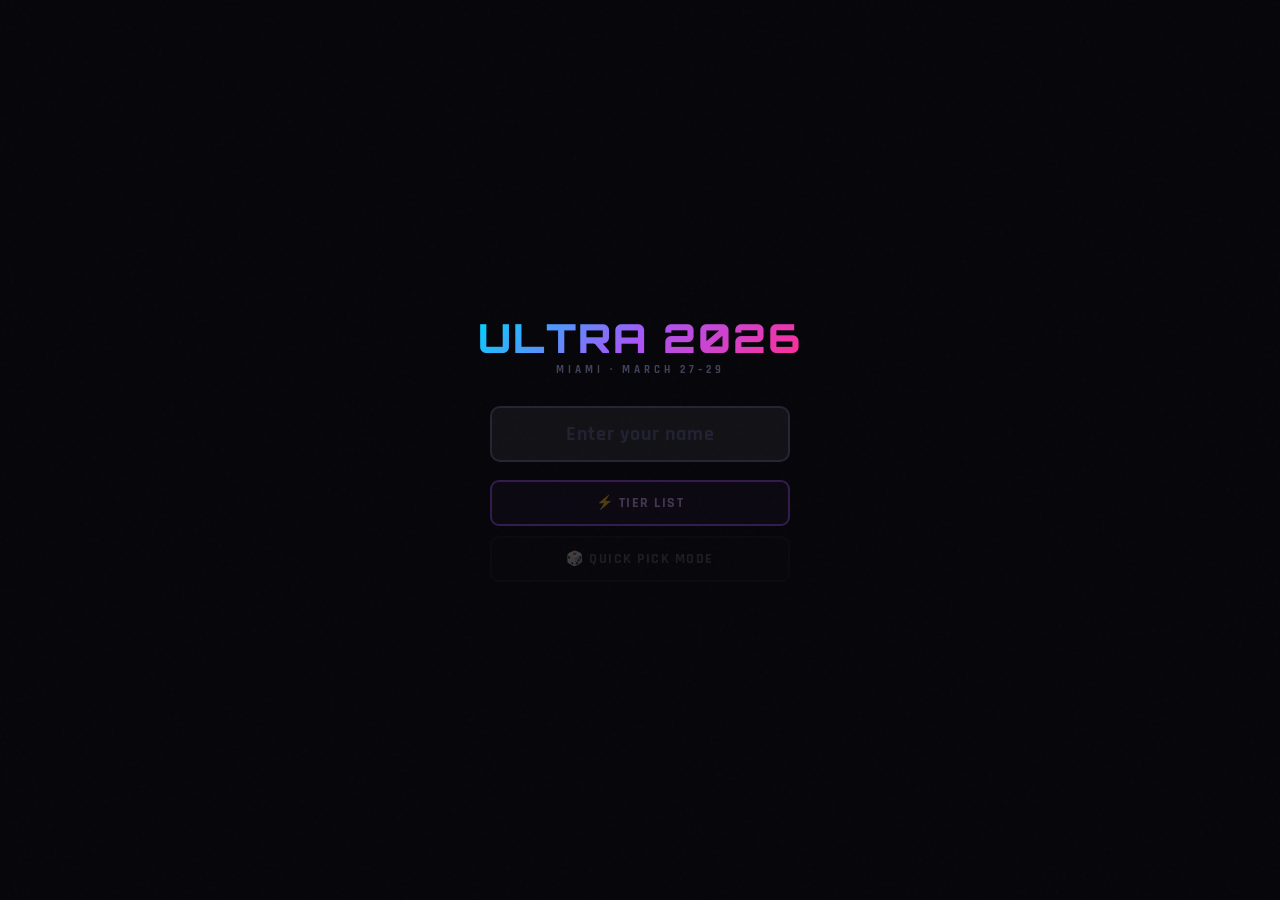
==== ultra-miami-2026.html @ 4a8f081b "Add files via upload" ====
<!DOCTYPE html>
<html lang="en">
<head>
<meta charset="UTF-8">
<meta name="viewport" content="width=device-width, initial-scale=1.0, user-scalable=no">
<title>Ultra Miami 2026</title>
<link href="https://fonts.googleapis.com/css2?family=Orbitron:wght@700;900&family=Rajdhani:wght@500;600;700&display=swap" rel="stylesheet">
<style>
/* Ultra Miami 2026 — Styles */

@import url('https://fonts.googleapis.com/css2?family=Orbitron:wght@700;900&family=Rajdhani:wght@500;600;700&display=swap');

*, *::before, *::after { box-sizing: border-box; -webkit-tap-highlight-color: transparent; }

:root {
  --bg: #06060a;
  --surface: #0d0d14;
  --border: #1a1a2a;
  --accent: #a855f7;
  --adim: rgba(168,85,247,.14);
  --green: #22c55e;
  --orange: #f97316;
  --muted: #42425a;
  --dim: #666;
  --text: #e8e8f0;
}

body {
  margin: 0;
  background: var(--bg);
  color: var(--text);
  font-family: 'Rajdhani', sans-serif;
  min-height: 100vh;
  overflow-x: hidden;
}

/* Subtle noise grain overlay */
body::before {
  content: "";
  position: fixed;
  inset: 0;
  background-image: url("data:image/svg+xml,%3Csvg viewBox='0 0 256 256' xmlns='http://www.w3.org/2000/svg'%3E%3Cfilter id='noise'%3E%3CfeTurbulence type='fractalNoise' baseFrequency='0.9' numOctaves='4' stitchTiles='stitch'/%3E%3C/filter%3E%3Crect width='100%25' height='100%25' filter='url(%23noise)' opacity='0.04'/%3E%3C/svg%3E");
  pointer-events: none;
  z-index: 0;
  opacity: .5;
}

::-webkit-scrollbar { width: 3px; }
::-webkit-scrollbar-thumb { background: #2a2a40; border-radius: 4px; }

/* ── ANIMATIONS ─────────────────────────────────── */
@keyframes fadeUp    { from { opacity:0; transform:translateY(16px); } to { opacity:1; transform:none; } }
@keyframes glowPulse { 0%,100% { opacity:.25; } 50% { opacity:.9; } }
@keyframes ripple    { 0% { transform:scale(1); } 45% { transform:scale(1.07); } 100% { transform:scale(1); } }
@keyframes selPulse  { 0%,100% { box-shadow:0 0 0 0 rgba(168,85,247,.5); } 50% { box-shadow:0 0 0 8px rgba(168,85,247,0); } }

/* ── SCREENS ─────────────────────────────────────── */
.screen { display: none; }
.screen.active { display: block; animation: fadeUp .22s ease; }

/* ── LOGO ────────────────────────────────────────── */
.logo {
  font-family: 'Orbitron', sans-serif;
  font-weight: 900;
  font-size: clamp(22px, 6vw, 40px);
  background: linear-gradient(135deg, #00d4ff 0%, #a855f7 50%, #ff2d95 100%);
  -webkit-background-clip: text;
  -webkit-text-fill-color: transparent;
  background-clip: text;
  letter-spacing: 2px;
  margin: 0;
  line-height: 1;
}

.logo-sub {
  font-size: 11px;
  font-weight: 700;
  letter-spacing: 4px;
  color: var(--muted);
  margin-top: 5px;
}

/* ── BUTTONS ─────────────────────────────────────── */
.btn-primary {
  font-family: 'Rajdhani', sans-serif;
  font-weight: 700;
  font-size: 14px;
  letter-spacing: 1.5px;
  border-radius: 9px;
  border: 2px solid var(--accent);
  background: var(--adim);
  color: #d8b4fe;
  cursor: pointer;
  padding: 12px 20px;
  transition: all .15s;
  user-select: none;
  width: 100%;
}
.btn-primary:hover { background: rgba(168,85,247,.25); }
.btn-primary:disabled { opacity: .28; cursor: default; }

.btn-secondary {
  font-family: 'Rajdhani', sans-serif;
  font-weight: 700;
  font-size: 14px;
  letter-spacing: 1.5px;
  border-radius: 9px;
  border: 2px solid var(--border);
  background: rgba(255,255,255,.03);
  color: var(--dim);
  cursor: pointer;
  padding: 12px 20px;
  transition: all .15s;
  user-select: none;
  width: 100%;
}
.btn-secondary:hover { border-color: #333; color: #aaa; }
.btn-secondary:disabled { opacity: .25; cursor: default; }

.btn-green {
  font-family: 'Rajdhani', sans-serif;
  font-weight: 700;
  font-size: 13px;
  letter-spacing: 1px;
  border-radius: 8px;
  border: 2px solid var(--green);
  background: rgba(34,197,94,.1);
  color: #86efac;
  cursor: pointer;
  padding: 8px 16px;
  transition: all .15s;
}
.btn-green.saved { border-color: #444; color: #444; }

.btn-back {
  font-family: 'Rajdhani', sans-serif;
  font-weight: 700;
  font-size: 13px;
  letter-spacing: 1px;
  border-radius: 8px;
  border: 2px solid var(--border);
  background: rgba(255,255,255,.02);
  color: var(--dim);
  cursor: pointer;
  padding: 8px 14px;
  transition: all .15s;
}
.btn-back:hover { color: #aaa; border-color: #333; }

.btn-danger {
  font-family: 'Rajdhani', sans-serif;
  font-weight: 700;
  font-size: 14px;
  letter-spacing: 1px;
  border-radius: 8px;
  border: 2px solid #771111;
  background: rgba(255,40,40,.06);
  color: #f87171;
  cursor: pointer;
  padding: 10px 36px;
  transition: all .15s;
}

/* ── TABS ────────────────────────────────────────── */
.tab {
  font-family: 'Rajdhani', sans-serif;
  font-weight: 700;
  font-size: 12px;
  letter-spacing: 1px;
  border-radius: 7px;
  border: 2px solid var(--border);
  background: rgba(255,255,255,.02);
  color: var(--dim);
  cursor: pointer;
  padding: 6px 13px;
  transition: all .15s;
}
.tab:hover { color: #aaa; border-color: #333; }
.tab.active { border-color: var(--accent); background: var(--adim); color: #d8b4fe; }
.tab.tab-danger { border-color: #441111; color: #f87171; background: rgba(255,40,40,.05); font-size: 11px; }

/* ── CHIP (saved user) ───────────────────────────── */
.chip {
  font-family: 'Rajdhani', sans-serif;
  font-weight: 700;
  font-size: 12px;
  letter-spacing: 1px;
  padding: 5px 14px;
  border-radius: 20px;
  background: var(--adim);
  border: 1px solid rgba(168,85,247,.25);
  color: #d8b4fe;
  cursor: pointer;
  transition: all .15s;
}
.chip:hover, .chip.active { background: rgba(168,85,247,.28); }

/* ─────────────────────────────────────────────────
   HOME SCREEN
───────────────────────────────────────────────── */
#screen-home {
  min-height: 100vh;
  display: flex;
  flex-direction: column;
  align-items: center;
  justify-content: center;
  gap: 18px;
  padding: 28px 20px;
  position: relative;
  z-index: 1;
}

.home-logo { text-align: center; }

.name-input {
  background: rgba(255,255,255,.05);
  border: 2px solid #252535;
  border-radius: 10px;
  color: #fff;
  font-family: 'Rajdhani', sans-serif;
  font-size: 20px;
  font-weight: 700;
  padding: 13px 22px;
  text-align: center;
  outline: none;
  letter-spacing: 1px;
  width: 100%;
  max-width: 300px;
  transition: border-color .2s;
}
.name-input:focus { border-color: var(--accent); }
.name-input::placeholder { color: #222232; }

.home-actions {
  display: flex;
  flex-direction: column;
  gap: 10px;
  width: 100%;
  max-width: 300px;
}

#savedSection {
  display: flex;
  flex-direction: column;
  align-items: center;
  gap: 10px;
  width: 100%;
  max-width: 340px;
}
.saved-label {
  font-size: 10px;
  font-weight: 700;
  letter-spacing: 3px;
  color: var(--muted);
}
#savedChips {
  display: flex;
  gap: 6px;
  flex-wrap: wrap;
  justify-content: center;
}

.home-secondary {
  display: flex;
  gap: 8px;
  flex-wrap: wrap;
  justify-content: center;
  width: 100%;
  max-width: 300px;
}
.home-secondary .btn-secondary { font-size: 13px; padding: 10px 14px; }

/* ─────────────────────────────────────────────────
   SCREEN HEADER (shared)
───────────────────────────────────────────────── */
.screen-hdr {
  position: sticky;
  top: 0;
  background: var(--bg);
  border-bottom: 1px solid var(--border);
  padding: 13px 14px 10px;
  z-index: 20;
}
.hdr-row {
  display: flex;
  align-items: center;
  gap: 10px;
}
.hdr-center {
  flex: 1;
  text-align: center;
}
.hdr-title {
  font-family: 'Orbitron', sans-serif;
  font-weight: 900;
  font-size: 14px;
  letter-spacing: 2px;
  background: linear-gradient(135deg, #00d4ff, #a855f7, #ff2d95);
  -webkit-background-clip: text;
  -webkit-text-fill-color: transparent;
  background-clip: text;
}
.hdr-sub {
  font-size: 11px;
  color: var(--accent);
  margin-left: 8px;
  letter-spacing: .5px;
}
.tab-row {
  display: flex;
  gap: 6px;
  flex-wrap: wrap;
  margin-top: 10px;
}

/* ─────────────────────────────────────────────────
   QUICK PICK SCREEN
───────────────────────────────────────────────── */
.qp-progress {
  height: 3px;
  background: #141420;
  border-radius: 2px;
  margin-top: 10px;
  overflow: hidden;
}
.qp-progress-fill {
  height: 100%;
  border-radius: 2px;
  background: linear-gradient(90deg, #a855f7, #ff2d95);
  transition: width .35s ease;
}

.qp-arena {
  display: flex;
  align-items: stretch;
  justify-content: center;
  min-height: calc(100vh - 175px);
  padding: 16px 8px;
}

.qp-side {
  flex: 1;
  display: flex;
  flex-direction: column;
  align-items: center;
  justify-content: center;
  gap: 12px;
  padding: 10px 6px;
  border-radius: 14px;
  cursor: pointer;
  border: 2px solid transparent;
  max-width: 190px;
  transition: background .12s;
}
.qp-side:active, .qp-side.flash-win { background: rgba(255,255,255,.05); animation: ripple .3s ease; }

.qp-card {
  width: 100%;
  max-width: 155px;
  border-radius: 12px;
  overflow: hidden;
  border: 2px solid var(--border);
  background: var(--surface);
  box-shadow: 0 6px 24px rgba(0,0,0,.5);
  transition: transform .15s, border-color .15s;
}
.qp-side:hover .qp-card { transform: translateY(-4px); border-color: #2a2a42; }

.qp-avatar {
  width: 100%;
  aspect-ratio: 1;
  display: flex;
  align-items: center;
  justify-content: center;
  font-family: 'Orbitron', sans-serif;
  font-weight: 900;
  font-size: clamp(24px, 8vw, 40px);
  color: rgba(255,255,255,.9);
}

.qp-card-body { padding: 10px 11px 13px; }
.qp-artist-name { font-weight: 700; font-size: 15px; line-height: 1.2; margin-bottom: 5px; }
.qp-stage { font-size: 11px; color: var(--muted); }
.qp-time { font-size: 14px; color: var(--accent); font-weight: 700; margin-top: 3px; }

.qp-vs {
  width: 44px;
  min-width: 44px;
  display: flex;
  align-items: center;
  justify-content: center;
  font-family: 'Orbitron', sans-serif;
  font-weight: 900;
  font-size: 18px;
  color: var(--muted);
  align-self: center;
  text-shadow: 0 0 20px var(--accent);
}

.qp-tap-hint {
  font-size: 10px;
  font-weight: 700;
  letter-spacing: 1.5px;
  color: var(--muted);
}

.qp-footer {
  display: flex;
  justify-content: center;
  gap: 10px;
  padding: 0 14px 24px;
}

.qp-done {
  display: flex;
  flex-direction: column;
  align-items: center;
  justify-content: center;
  gap: 16px;
  min-height: calc(100vh - 200px);
  padding: 24px;
  text-align: center;
  flex: 1;
}
.qp-done-emoji { font-size: 56px; }
.qp-done-label {
  font-family: 'Orbitron', sans-serif;
  font-weight: 900;
  font-size: 18px;
  letter-spacing: 2px;
  color: #d8b4fe;
}

/* ─────────────────────────────────────────────────
   TIER LIST SCREEN
───────────────────────────────────────────────── */
.tier-wrap { max-width: 960px; margin: 12px auto; padding: 0 10px; }

.tier-row {
  display: flex;
  margin-bottom: 4px;
  border-radius: 8px;
  overflow: hidden;
  border: 1px solid var(--border);
  min-height: 74px;
  transition: all .15s;
}
.tier-row.drop-target {
  border-color: var(--accent);
  background: rgba(168,85,247,.07);
  cursor: pointer;
}

.tier-lbl {
  width: 50px;
  min-width: 50px;
  display: flex;
  align-items: center;
  justify-content: center;
  font-family: 'Orbitron', sans-serif;
  font-weight: 900;
  font-size: 22px;
  color: #000;
  position: relative;
  flex-shrink: 0;
}
.tier-lbl-glow {
  position: absolute;
  inset: 0;
  background: rgba(255,255,255,.18);
  animation: glowPulse 1.3s ease-in-out infinite;
}

.tier-content {
  flex: 1;
  display: flex;
  flex-wrap: wrap;
  align-items: flex-start;
  align-content: flex-start;
  gap: 5px;
  padding: 7px;
  min-height: 64px;
}

.tier-placeholder {
  width: 100%;
  display: flex;
  align-items: center;
  justify-content: center;
  font-size: 10px;
  font-weight: 700;
  letter-spacing: 2px;
  animation: glowPulse 1.5s ease-in-out infinite;
}

.unranked-box {
  max-width: 960px;
  margin: 12px auto 80px;
  border: 1px solid var(--border);
  border-radius: 10px;
  background: rgba(255,255,255,.01);
  transition: all .15s;
}
.unranked-box.drop-target {
  border-color: rgba(168,85,247,.45);
  background: rgba(168,85,247,.06);
  cursor: pointer;
}
.unranked-hdr {
  padding: 8px 14px;
  border-bottom: 1px solid var(--border);
  font-weight: 700;
  font-size: 11px;
  color: var(--muted);
  letter-spacing: 2px;
  display: flex;
  justify-content: space-between;
}
.unranked-content {
  display: flex;
  flex-wrap: wrap;
  gap: 5px;
  padding: 10px;
  min-height: 80px;
}

/* Artist chip */
.artist-chip {
  display: flex;
  flex-direction: column;
  align-items: center;
  width: 74px;
  cursor: pointer;
  user-select: none;
  -webkit-user-select: none;
  border-radius: 9px;
  padding: 5px 3px;
  transition: opacity .15s, transform .12s, background .1s;
}
.artist-chip:hover { background: rgba(255,255,255,.05); }
.artist-chip.dimmed { opacity: .18; }
.artist-chip.selected { transform: scale(1.08); }

.chip-icon {
  width: 54px;
  height: 54px;
  border-radius: 9px;
  display: flex;
  align-items: center;
  justify-content: center;
  font-family: 'Orbitron', sans-serif;
  font-weight: 700;
  font-size: 13px;
  color: rgba(255,255,255,.9);
  border: 1.5px solid rgba(255,255,255,.07);
  box-shadow: 0 2px 10px rgba(0,0,0,.4);
  letter-spacing: .5px;
  transition: all .15s;
}
.artist-chip.selected .chip-icon {
  border: 2px solid var(--accent);
  box-shadow: 0 0 0 2px var(--accent), 0 0 16px rgba(168,85,247,.5);
  animation: selPulse 1.5s ease-in-out infinite;
}

.chip-name {
  font-size: 8.5px;
  font-weight: 700;
  color: var(--dim);
  text-align: center;
  margin-top: 4px;
  line-height: 1.15;
  max-width: 72px;
  overflow: hidden;
  text-overflow: ellipsis;
  display: -webkit-box;
  -webkit-line-clamp: 2;
  -webkit-box-orient: vertical;
}
.artist-chip.selected .chip-name { color: #d8b4fe; }

.chip-time {
  font-size: 8px;
  color: var(--accent);
  font-weight: 700;
  margin-top: 2px;
}
.chip-stage {
  font-size: 7px;
  color: #252538;
  font-weight: 600;
  margin-top: 1px;
  text-align: center;
  max-width: 72px;
  overflow: hidden;
  white-space: nowrap;
  text-overflow: ellipsis;
}
.artist-chip:hover .chip-stage { color: #3a3a55; }

/* Cancel bar */
.cancel-bar {
  position: fixed;
  bottom: 0;
  left: 0;
  right: 0;
  padding: 14px 20px;
  background: linear-gradient(to top, var(--bg) 55%, transparent);
  display: flex;
  justify-content: center;
  z-index: 50;
}

/* ─────────────────────────────────────────────────
   SCHEDULE SCREEN
───────────────────────────────────────────────── */
.sched-wrap { max-width: 680px; margin: 0 auto; padding: 18px 14px 60px; }

.sched-meta {
  font-size: 11px;
  color: var(--muted);
  letter-spacing: 1.5px;
  margin-bottom: 14px;
  text-align: center;
  font-weight: 700;
}

.sched-stats {
  display: flex;
  gap: 8px;
  flex-wrap: wrap;
  margin-bottom: 20px;
}
.sched-stat {
  flex: 1;
  min-width: 100px;
  padding: 10px 16px;
  border-radius: 8px;
  font-weight: 700;
  font-size: 12px;
  letter-spacing: 1px;
  text-align: center;
  border: 1px solid;
}
.sched-stat.green { background: rgba(34,197,94,.07); border-color: rgba(34,197,94,.3); color: #86efac; }
.sched-stat.orange { background: rgba(249,115,22,.07); border-color: rgba(249,115,22,.3); color: #fb923c; }

.sched-section-lbl {
  font-size: 10px;
  font-weight: 700;
  letter-spacing: 3px;
  color: var(--muted);
  margin: 0 0 10px 2px;
}
.sched-section-lbl.conflict-lbl { color: var(--orange); margin-top: 22px; }

.sched-slot {
  display: flex;
  gap: 14px;
  padding: 13px 15px;
  border-radius: 10px;
  margin-bottom: 6px;
  border: 1px solid var(--border);
  background: rgba(255,255,255,.025);
  animation: fadeUp .3s ease both;
  position: relative;
  overflow: hidden;
}
.sched-slot::before {
  content: "";
  position: absolute;
  left: 0; top: 0; bottom: 0;
  width: 3px;
  background: var(--border);
}
.sched-slot.conflict { border-color: rgba(249,115,22,.2); }
.sched-slot.conflict::before { background: var(--orange); }

.sched-time {
  font-family: 'Orbitron', sans-serif;
  font-size: 11px;
  font-weight: 700;
  color: var(--muted);
  min-width: 60px;
  padding-top: 2px;
  flex-shrink: 0;
}
.sched-time.dim { color: rgba(249,115,22,.4); }

.sched-info { flex: 1; min-width: 0; }
.sched-artist {
  font-weight: 700;
  font-size: 17px;
  display: flex;
  align-items: center;
  gap: 8px;
  flex-wrap: wrap;
  line-height: 1.2;
}
.sched-artist.faded { opacity: .55; }
.sched-stage { font-size: 11px; color: var(--muted); margin-top: 3px; }
.sched-until { font-size: 10px; color: #2a2a3a; margin-top: 2px; }

.tier-pip {
  display: inline-flex;
  align-items: center;
  justify-content: center;
  width: 23px;
  height: 23px;
  border-radius: 5px;
  font-family: 'Orbitron', sans-serif;
  font-size: 11px;
  font-weight: 900;
  color: #000;
  flex-shrink: 0;
}

.conflict-tag {
  font-size: 10px;
  font-weight: 700;
  color: var(--orange);
  background: rgba(249,115,22,.1);
  padding: 2px 9px;
  border-radius: 4px;
  display: inline-block;
  margin-top: 5px;
  letter-spacing: .3px;
}

.tier-filter-btn {
  font-family: 'Rajdhani', sans-serif;
  font-weight: 700;
  font-size: 13px;
  letter-spacing: 1px;
  border-radius: 7px;
  border: 2px solid color-mix(in srgb, var(--tc) 40%, transparent);
  background: transparent;
  color: var(--tc);
  cursor: pointer;
  padding: 6px 13px;
  transition: all .15s;
}
.tier-filter-btn.on {
  background: var(--tc);
  border-color: var(--tc);
  color: #000;
}

/* ─────────────────────────────────────────────────
   COMPARE SCREEN
───────────────────────────────────────────────── */
.cmp-wrap { max-width: 960px; margin: 0 auto; padding: 12px; }

.cmp-header-row { display: flex; gap: 8px; margin-bottom: 8px; }
.cmp-col { flex: 1; min-width: 0; }
.cmp-user-lbl {
  font-weight: 700;
  font-size: 12px;
  letter-spacing: 1.5px;
  text-align: center;
  padding: 6px;
  border-bottom: 1px solid var(--border);
  color: var(--dim);
  margin-bottom: 6px;
}

.cmp-row { display: flex; gap: 8px; margin-bottom: 3px; }
.cmp-tier-row {
  display: flex;
  border-radius: 6px;
  overflow: hidden;
  border: 1px solid var(--border);
  min-height: 40px;
}
.cmp-tier-lbl {
  width: 30px;
  min-width: 30px;
  display: flex;
  align-items: center;
  justify-content: center;
  font-family: 'Orbitron', sans-serif;
  font-weight: 900;
  font-size: 14px;
  color: #000;
}
.cmp-tier-content { flex: 1; display: flex; flex-wrap: wrap; gap: 3px; padding: 4px; }

.cmp-chip { width: 38px; display: flex; flex-direction: column; align-items: center; }
.cmp-icon {
  width: 30px;
  height: 30px;
  border-radius: 5px;
  display: flex;
  align-items: center;
  justify-content: center;
  font-family: 'Orbitron', sans-serif;
  font-weight: 700;
  font-size: 9px;
  color: rgba(255,255,255,.88);
  border: 1px solid rgba(255,255,255,.07);
}
.cmp-icon.match { outline: 2px solid var(--green); outline-offset: -1px; }
.cmp-name {
  font-size: 6px;
  font-weight: 700;
  color: #444;
  text-align: center;
  margin-top: 1px;
  max-width: 38px;
  overflow: hidden;
  text-overflow: ellipsis;
  white-space: nowrap;
}

/* ── SHARED ─────────────────────────────────────── */
.empty-msg {
  text-align: center;
  color: var(--muted);
  font-size: 14px;
  font-weight: 600;
  letter-spacing: .5px;
  padding: 50px 20px;
  line-height: 1.6;
}

</style>
</head>
<body>

<div id="screen-home" class="screen active">
  <div style="text-align:center;">
    <h1 class="logo">ULTRA 2026</h1>
    <p class="logo-sub">MIAMI &middot; MARCH 27&ndash;29</p>
  </div>
  <input class="name-input" id="nameInput" placeholder="Enter your name" maxlength="20" autocomplete="off">
  <div class="home-actions">
    <button class="btn-primary" id="btnTier" disabled>&#9889; TIER LIST</button>
    <button class="btn-secondary" id="btnQP" disabled>&#127922; QUICK PICK MODE</button>
  </div>
  <div id="savedSection" style="display:none;flex-direction:column;align-items:center;gap:10px;width:100%;max-width:340px;">
    <p class="saved-label">SAVED RANKINGS</p>
    <div id="savedChips" style="display:flex;gap:6px;flex-wrap:wrap;justify-content:center;"></div>
    <div style="display:flex;gap:8px;flex-wrap:wrap;justify-content:center;">
      <button class="btn-secondary" id="btnSchedule" style="display:none;width:auto;padding:10px 16px;font-size:13px;">&#128506; MY SCHEDULE</button>
      <button class="btn-secondary" id="btnCompare" style="display:none;width:auto;padding:10px 16px;font-size:13px;">&#9876; COMPARE</button>
    </div>
  </div>
</div>

<div id="screen-qp" class="screen">
  <div class="screen-hdr">
    <div class="hdr-row">
      <button class="btn-back" id="qpBack">&larr;</button>
      <div class="hdr-center">
        <span class="hdr-title">QUICK PICK</span>
        <span id="qpCounter" style="font-size:11px;color:var(--muted);margin-left:8px;"></span>
      </div>
      <button class="btn-green" id="qpDone">DONE &#10003;</button>
    </div>
    <div class="tab-row" id="qpDayTabs"></div>
    <div class="qp-progress"><div class="qp-progress-fill" id="qpProgress" style="width:0%"></div></div>
  </div>
  <div class="qp-arena" id="qpArena">
    <div class="qp-side" id="qpLeft">
      <div class="qp-card" id="qpCardL"></div>
      <div class="qp-tap-hint">TAP TO PICK</div>
    </div>
    <div class="qp-vs">VS</div>
    <div class="qp-side" id="qpRight">
      <div class="qp-card" id="qpCardR"></div>
      <div class="qp-tap-hint">TAP TO PICK</div>
    </div>
  </div>
  <div class="qp-footer">
    <button class="btn-back" id="qpSkip" style="padding:9px 22px;">Skip / Tie</button>
    <button class="btn-back" id="qpSwitchTier" style="padding:9px 14px;font-size:11px;">Tier List &rarr;</button>
  </div>
</div>

<div id="screen-tier" class="screen">
  <div class="screen-hdr">
    <div class="hdr-row">
      <button class="btn-back" id="tierBack">&larr;</button>
      <div class="hdr-center">
        <span class="hdr-title">TIER LIST</span>
        <span class="hdr-sub" id="tierUserLabel"></span>
      </div>
      <button class="btn-green" id="tierSaveBtn">SAVE</button>
    </div>
    <div class="tab-row" id="tierDayTabs"></div>
  </div>
  <div class="tier-wrap" id="tierRows"></div>
  <div class="unranked-box" id="unrankedBox">
    <div class="unranked-hdr"><span>UNRANKED</span><span id="unrankedCount"></span></div>
    <div class="unranked-content" id="unrankedContent"></div>
  </div>
  <div class="cancel-bar" id="cancelBar" style="display:none;">
    <button class="btn-danger" id="cancelSelBtn">&#10005; CANCEL</button>
  </div>
</div>

<div id="screen-schedule" class="screen">
  <div class="screen-hdr">
    <div class="hdr-row">
      <button class="btn-back" id="schedBack">&larr;</button>
      <div class="hdr-center"><span class="hdr-title">MY SCHEDULE</span></div>
    </div>
    <div class="tab-row" id="schedDayTabs"></div>
    <div class="tab-row" id="schedFilter"></div>
  </div>
  <div class="sched-wrap" id="schedBody"></div>
</div>

<div id="screen-compare" class="screen">
  <div class="screen-hdr">
    <div class="hdr-row">
      <button class="btn-back" id="cmpBack">&larr;</button>
      <div class="hdr-center"><span class="hdr-title">COMPARE</span></div>
    </div>
    <div class="tab-row" id="cmpDayTabs"></div>
  </div>
  <div class="cmp-wrap" id="cmpBody"></div>
</div>

<script>
// Ultra Miami 2026 — Full Schedule Data
// Single source of truth for all screens

const ULTRA = {
  days: ["friday", "saturday", "sunday"],
  dayLabels: { friday: "FRI 3/27", saturday: "SAT 3/28", sunday: "SUN 3/29" },

  // All set times: a=artist, t=start (mins from midnight), e=end, s=stage
  sets: {
    friday: [
      {a:"Frank Walker",       t:960,  e:1010, s:"Main Stage"},
      {a:"Voyd",               t:1010, e:1075, s:"Main Stage"},
      {a:"Worship",            t:1075, e:1140, s:"Main Stage"},
      {a:"Illenium",           t:1140, e:1205, s:"Main Stage"},
      {a:"BZRP",               t:1205, e:1280, s:"Main Stage"},
      {a:"Alesso",             t:1280, e:1365, s:"Main Stage"},
      {a:"Martin Garrix",      t:1280, e:1365, s:"Main Stage"},
      {a:"Major Lazer",        t:1365, e:1440, s:"Main Stage"},
      {a:"Prada 2000",         t:960,  e:1020, s:"Worldwide"},
      {a:"Matty Ralph",        t:1020, e:1080, s:"Worldwide"},
      {a:"Superstrings",       t:1080, e:1140, s:"Worldwide"},
      {a:"Vini Vici",          t:1140, e:1200, s:"Worldwide"},
      {a:"Lily Palmer",        t:1200, e:1260, s:"Worldwide"},
      {a:"Armin Van Buuren",   t:1260, e:1350, s:"Worldwide"},
      {a:"Marlon Hoffstadt",   t:1260, e:1350, s:"Worldwide"},
      {a:"Mar-T",              t:960,  e:1050, s:"Megastructure"},
      {a:"Massano",            t:1050, e:1140, s:"Megastructure"},
      {a:"Miss Monique",       t:1140, e:1230, s:"Megastructure"},
      {a:"Vintage Culture",    t:1230, e:1320, s:"Megastructure"},
      {a:"Eric Prydz",         t:1320, e:1440, s:"Megastructure"},
      {a:"Godtripper",         t:960,  e:1050, s:"The Cove"},
      {a:"ALT8",               t:1050, e:1140, s:"The Cove"},
      {a:"999999999",          t:1140, e:1230, s:"The Cove"},
      {a:"Clara Cuve",         t:1230, e:1320, s:"The Cove"},
      {a:"Sara Landry",        t:1320, e:1440, s:"The Cove"},
      {a:"Afrobeta",           t:1020, e:1095, s:"Live Stage"},
      {a:"Shima",              t:1095, e:1185, s:"Live Stage"},
      {a:"Black Tiger Sex Machine", t:1185, e:1275, s:"Live Stage"},
      {a:"Of The Trees",       t:1275, e:1365, s:"Live Stage"},
      {a:"Levity",             t:1365, e:1440, s:"Live Stage"},
      {a:"Lasership",          t:1365, e:1440, s:"Live Stage"},
      {a:"Linney",             t:960,  e:990,  s:"UMF Radio"},
      {a:"Ookay",              t:990,  e:1035, s:"UMF Radio"},
      {a:"Nostalgix",          t:1035, e:1095, s:"UMF Radio"},
      {a:"Jessica Audiffred",  t:1095, e:1155, s:"UMF Radio"},
      {a:"Steve Aoki",         t:1155, e:1215, s:"UMF Radio"},
      {a:"Adam De Great",      t:1215, e:1275, s:"UMF Radio"},
      {a:"Laidback Luke",      t:1275, e:1335, s:"UMF Radio"},
      {a:"Riot Ten",           t:1335, e:1395, s:"UMF Radio"},
      {a:"Bloody Beetroots",   t:1395, e:1440, s:"UMF Radio"},
      {a:"Mind.E",             t:960,  e:1020, s:"Oasis"},
      {a:"Nudos",              t:960,  e:1020, s:"Oasis"},
      {a:"Richard Fraioli",    t:1020, e:1110, s:"Oasis"},
      {a:"Los De La Vega",     t:1110, e:1170, s:"Oasis"},
      {a:"Tak Shak",           t:1170, e:1260, s:"Oasis"},
      {a:"Rodrigo Vieira",     t:1260, e:1320, s:"Oasis"},
      {a:"DJ Hannah",          t:1320, e:1380, s:"Oasis"},
      {a:"Luca Testa",         t:1380, e:1440, s:"Oasis"},
    ],
    saturday: [
      {a:"Gil Glaze",          t:720,  e:775,  s:"Main Stage"},
      {a:"Mykris",             t:775,  e:840,  s:"Main Stage"},
      {a:"Halo",               t:840,  e:905,  s:"Main Stage"},
      {a:"Nicky Romero",       t:905,  e:970,  s:"Main Stage"},
      {a:"Loud Luxury",        t:970,  e:1035, s:"Main Stage"},
      {a:"Alan Walker",        t:1035, e:1100, s:"Main Stage"},
      {a:"Steve Aoki",         t:1100, e:1165, s:"Main Stage"},
      {a:"Excision",           t:1165, e:1230, s:"Main Stage"},
      {a:"Hardwell",           t:1230, e:1295, s:"Main Stage"},
      {a:"Armin Van Buuren",   t:1295, e:1365, s:"Main Stage"},
      {a:"Sebastian Ingrosso", t:1365, e:1440, s:"Main Stage"},
      {a:"Steve Angello",      t:1365, e:1440, s:"Main Stage"},
      {a:"Julian Cross",       t:730,  e:780,  s:"Worldwide"},
      {a:"Distinct Motive",    t:780,  e:840,  s:"Worldwide"},
      {a:"Sidequest",          t:840,  e:900,  s:"Worldwide"},
      {a:"Daniel Allan",       t:900,  e:960,  s:"Worldwide"},
      {a:"ARMNHMR",            t:960,  e:1020, s:"Worldwide"},
      {a:"Hol!",               t:1020, e:1080, s:"Worldwide"},
      {a:"Bou",                t:1080, e:1140, s:"Worldwide"},
      {a:"Kai Wachi",          t:1140, e:1200, s:"Worldwide"},
      {a:"Outlaw",             t:1200, e:1260, s:"Worldwide"},
      {a:"Trym",               t:1200, e:1260, s:"Worldwide"},
      {a:"Hamdi",              t:1260, e:1320, s:"Worldwide"},
      {a:"ISOXO",              t:1380, e:1440, s:"Worldwide"},
      {a:"Andy Pate",          t:720,  e:795,  s:"Megastructure"},
      {a:"Rod B.",             t:720,  e:795,  s:"Megastructure"},
      {a:"Juliet Fox",         t:795,  e:870,  s:"Megastructure"},
      {a:"Alan Fitzpatrick",   t:870,  e:960,  s:"Megastructure"},
      {a:"Marco Faraone",      t:870,  e:960,  s:"Megastructure"},
      {a:"Sasha",              t:960,  e:1050, s:"Megastructure"},
      {a:"John Digweed",       t:960,  e:1050, s:"Megastructure"},
      {a:"Eli Brown",          t:1050, e:1140, s:"Megastructure"},
      {a:"Adam Beyer",         t:1140, e:1230, s:"Megastructure"},
      {a:"Joseph Capriati",    t:1140, e:1230, s:"Megastructure"},
      {a:"Carl Cox",           t:1260, e:1440, s:"Megastructure"},
      {a:"Joa",                t:720,  e:795,  s:"The Cove"},
      {a:"Olympe",             t:795,  e:870,  s:"The Cove"},
      {a:"Rivo",               t:870,  e:960,  s:"The Cove"},
      {a:"Kasia",              t:960,  e:1050, s:"The Cove"},
      {a:"Deep Dish",          t:1050, e:1140, s:"The Cove"},
      {a:"Colyn",              t:1140, e:1230, s:"The Cove"},
      {a:"Innellea",           t:1140, e:1230, s:"The Cove"},
      {a:"Cassian",            t:1230, e:1320, s:"The Cove"},
      {a:"Joris Voorn",        t:1320, e:1440, s:"The Cove"},
      {a:"Korolova",           t:1320, e:1440, s:"The Cove"},
      {a:"Miss Bashful",       t:960,  e:1030, s:"Live Stage"},
      {a:"Confidence Man",     t:1030, e:1110, s:"Live Stage"},
      {a:"Snow Strippers",     t:1110, e:1200, s:"Live Stage"},
      {a:"Madeon",             t:1200, e:1290, s:"Live Stage"},
      {a:"Boys Noize",         t:1290, e:1365, s:"Live Stage"},
      {a:"Brutalismus 3000",   t:1365, e:1440, s:"Live Stage"},
      {a:"CGK",                t:720,  e:810,  s:"UMF Radio"},
      {a:"Darksiderz",         t:810,  e:900,  s:"UMF Radio"},
      {a:"Audiofreq",          t:900,  e:960,  s:"UMF Radio"},
      {a:"The Purge",          t:960,  e:1020, s:"UMF Radio"},
      {a:"The Saints",         t:1020, e:1080, s:"UMF Radio"},
      {a:"Coone",              t:1080, e:1140, s:"UMF Radio"},
      {a:"Da Tweekaz",         t:1140, e:1200, s:"UMF Radio"},
      {a:"Mish",               t:1200, e:1260, s:"UMF Radio"},
      {a:"D-Sturb",            t:1260, e:1320, s:"UMF Radio"},
      {a:"Dual Damage",        t:1320, e:1380, s:"UMF Radio"},
      {a:"Soren",              t:1380, e:1440, s:"UMF Radio"},
      {a:"Cimeo",              t:720,  e:780,  s:"Oasis"},
      {a:"Juno",               t:780,  e:870,  s:"Oasis"},
      {a:"Wyzzard",            t:780,  e:870,  s:"Oasis"},
      {a:"Bebe Breaks",        t:780,  e:870,  s:"Oasis"},
      {a:"Kauro",              t:840,  e:900,  s:"Oasis"},
      {a:"Soul Goodman",       t:900,  e:960,  s:"Oasis"},
      {a:"Dabura",             t:900,  e:960,  s:"Oasis"},
      {a:"CVMRN",              t:960,  e:1020, s:"Oasis"},
      {a:"Bill Kelly",         t:1020, e:1080, s:"Oasis"},
      {a:"Lucy Guo",           t:1080, e:1140, s:"Oasis"},
      {a:"Jack Vice",          t:1140, e:1200, s:"Oasis"},
      {a:"Pinto",              t:1200, e:1260, s:"Oasis"},
      {a:"Marco Ninni",        t:1260, e:1320, s:"Oasis"},
      {a:"Alexander Som",      t:1320, e:1380, s:"Oasis"},
      {a:"Wally Lopez",        t:1380, e:1440, s:"Oasis"},
    ],
    sunday: [
      {a:"Kapuchon",           t:735,  e:785,  s:"Main Stage"},
      {a:"Me N U",             t:785,  e:850,  s:"Main Stage"},
      {a:"R3HAB",              t:850,  e:915,  s:"Main Stage"},
      {a:"Maddix",             t:915,  e:980,  s:"Main Stage"},
      {a:"ARTBAT",             t:980,  e:1045, s:"Main Stage"},
      {a:"Marlon Hoffstadt",   t:1045, e:1110, s:"Main Stage"},
      {a:"Afrojack",           t:1110, e:1175, s:"Main Stage"},
      {a:"DJ Snake",           t:1175, e:1245, s:"Main Stage"},
      {a:"John Summit",        t:1245, e:1320, s:"Main Stage"},
      {a:"Big Florida",        t:720,  e:780,  s:"Worldwide"},
      {a:"JSTJR",              t:780,  e:840,  s:"Worldwide"},
      {a:"Bolo",               t:840,  e:900,  s:"Worldwide"},
      {a:"Layz",               t:900,  e:960,  s:"Worldwide"},
      {a:"Andy C",             t:960,  e:1020, s:"Worldwide"},
      {a:"Holy Priest",        t:1020, e:1080, s:"Worldwide"},
      {a:"Peekaboo",           t:1080, e:1140, s:"Worldwide"},
      {a:"Ray Volpe",          t:1140, e:1230, s:"Worldwide"},
      {a:"Sullivan King",      t:1140, e:1230, s:"Worldwide"},
      {a:"Wankdat",            t:1230, e:1320, s:"Worldwide"},
      {a:"Bassett",            t:720,  e:810,  s:"Megastructure"},
      {a:"Christopher James",  t:720,  e:810,  s:"Megastructure"},
      {a:"Scenarios",          t:840,  e:930,  s:"Megastructure"},
      {a:"Argy",               t:930,  e:1020, s:"Megastructure"},
      {a:"Mind Against",       t:930,  e:1020, s:"Megastructure"},
      {a:"Adriatique",         t:1020, e:1110, s:"Megastructure"},
      {a:"Boris Brejcha",      t:1110, e:1200, s:"Megastructure"},
      {a:"Amelie Lens",        t:1200, e:1320, s:"Megastructure"},
      {a:"Sara Landry",        t:1200, e:1320, s:"Megastructure"},
      {a:"M.O.N.R.O.E.",       t:720,  e:780,  s:"The Cove"},
      {a:"Plastik Funk",       t:780,  e:840,  s:"The Cove"},
      {a:"Black Fancy",        t:840,  e:915,  s:"The Cove"},
      {a:"Malone",             t:915,  e:990,  s:"The Cove"},
      {a:"Rossi.",             t:990,  e:1080, s:"The Cove"},
      {a:"Dennis Cruz",        t:1080, e:1200, s:"The Cove"},
      {a:"Seth Troxler",       t:1080, e:1200, s:"The Cove"},
      {a:"The Martinez Brothers", t:1200, e:1320, s:"The Cove"},
      {a:"Boiish",             t:960,  e:1020, s:"Live Stage"},
      {a:"Parisi",             t:1020, e:1095, s:"Live Stage"},
      {a:"Louis The Child",    t:1095, e:1170, s:"Live Stage"},
      {a:"Tim3less",           t:1170, e:1260, s:"Live Stage"},
      {a:"ZHU",                t:1260, e:1320, s:"Live Stage"},
      {a:"Eera",               t:720,  e:810,  s:"UMF Radio"},
      {a:"Frost Children",     t:810,  e:900,  s:"UMF Radio"},
      {a:"X Club",             t:900,  e:990,  s:"UMF Radio"},
      {a:"Fcukers",            t:990,  e:1080, s:"UMF Radio"},
      {a:"MCR-T",              t:1080, e:1170, s:"UMF Radio"},
      {a:"DJ Gigola",          t:1170, e:1260, s:"UMF Radio"},
      {a:"Peterblue",          t:1230, e:1320, s:"UMF Radio"},
      {a:"Dubplates and Dragons", t:720, e:780, s:"Oasis"},
      {a:"Andy Ares",          t:780,  e:840,  s:"Oasis"},
      {a:"Jay P",              t:840,  e:900,  s:"Oasis"},
      {a:"Sebastian Morxx",    t:900,  e:960,  s:"Oasis"},
      {a:"Wags",               t:960,  e:1050, s:"Oasis"},
      {a:"Lemony Snicketts",   t:960,  e:1050, s:"Oasis"},
      {a:"Luke Hunter",        t:1020, e:1080, s:"Oasis"},
      {a:"Purple",             t:1080, e:1140, s:"Oasis"},
      {a:"Audiosal",           t:1140, e:1200, s:"Oasis"},
      {a:"X-Con",              t:1200, e:1260, s:"Oasis"},
      {a:"Marvin Delgado",     t:1200, e:1260, s:"Oasis"},
      {a:"CJ",                 t:1200, e:1260, s:"Oasis"},
      {a:"Metaphysical",       t:1260, e:1320, s:"Oasis"},
    ],
  },

  // Helpers
  fmtTime: function(mins) {
    var h = Math.floor(mins / 60) % 24;
    var m = mins % 60;
    var ap = h >= 12 ? "PM" : "AM";
    var h12 = h > 12 ? h - 12 : (h === 0 ? 12 : h);
    return h12 + ":" + (m < 10 ? "0" + m : m) + " " + ap;
  },

  getSet: function(day, artist) {
    return this.sets[day].find(function(s) { return s.a === artist; });
  },

  // Unique artist list per day
  artists: function(day) {
    var seen = {};
    var out = [];
    this.sets[day].forEach(function(s) {
      if (!seen[s.a]) { seen[s.a] = true; out.push(s.a); }
    });
    return out;
  },

  // Artist avatar color
  color1: function(n) {
    var h = 0;
    for (var i = 0; i < n.length; i++) h = n.charCodeAt(i) + ((h << 5) - h);
    return "hsl(" + (Math.abs(h) % 360) + ",60%,28%)";
  },
  color2: function(n) {
    var h = 0;
    for (var i = 0; i < n.length; i++) h = n.charCodeAt(i) + ((h << 5) - h);
    return "hsl(" + ((Math.abs(h) + 140) % 360) + ",52%,36%)";
  },
  initials: function(n) {
    return n.split(" ").map(function(w) { return w[0] || ""; }).join("").slice(0, 2).toUpperCase();
  },
};

// app.js - State and logic

var APP = {
  userName: '',
  activeDay: 'friday',
  sel: null,
  allTiers: {},
  allScores: {},
  qpDay: 'friday',
  qpQueue: [],
  qpIdx: 0,
  schedFilter: ['S','A','B'],

  savedUsers: function() { return Object.keys(this.allTiers); },

  getTiers: function(user, day) {
    if (!this.allTiers[user]) this.allTiers[user] = {};
    if (!this.allTiers[user][day]) {
      var t = { unranked: ULTRA.artists(day) };
      ['S','A','B','C','D','F'].forEach(function(id) { t[id] = []; });
      this.allTiers[user][day] = t;
    }
    return this.allTiers[user][day];
  },

  resetDay: function(user, day) {
    if (!this.allTiers[user]) this.allTiers[user] = {};
    var t = { unranked: ULTRA.artists(day) };
    ['S','A','B','C','D','F'].forEach(function(id) { t[id] = []; });
    this.allTiers[user][day] = t;
  },

  saveUser: function() {
    try {
      localStorage.setItem('ultra2026_tiers', JSON.stringify(this.allTiers));
      localStorage.setItem('ultra2026_scores', JSON.stringify(this.allScores));
    } catch(e) {}
  },

  loadUser: function() {
    try {
      var t = localStorage.getItem('ultra2026_tiers');
      var s = localStorage.getItem('ultra2026_scores');
      if (t) this.allTiers = JSON.parse(t);
      if (s) this.allScores = JSON.parse(s);
    } catch(e) {}
  },

  initQP: function(day) {
    var arr = ULTRA.artists(day).slice().sort(function() { return Math.random() - 0.5; });
    var q = [];
    for (var i = 0; i < arr.length - 1; i += 2) q.push([arr[i], arr[i+1]]);
    if (arr.length % 2) q.push([arr[arr.length-1], arr[Math.floor(Math.random()*(arr.length-1))]]);
    this.qpQueue = q;
    this.qpIdx = 0;
    this.qpDay = day;
    if (!this.allScores[this.userName]) this.allScores[this.userName] = {};
    if (!this.allScores[this.userName][day]) {
      var scores = {};
      ULTRA.artists(day).forEach(function(a) { scores[a] = 0; });
      this.allScores[this.userName][day] = scores;
    }
  },

  applyQPToTiers: function(day) {
    var scores = (this.allScores[this.userName] || {})[day] || {};
    var sorted = ULTRA.artists(day).slice().sort(function(a,b) {
      return (scores[b]||0) - (scores[a]||0);
    });
    var total = sorted.length;
    var cuts = [0.05, 0.10, 0.15, 0.20, 0.20];
    var ids = ['S','A','B','C','D','F'];
    var t = { unranked: [] };
    var cur = 0;
    ids.forEach(function(tid, i) {
      var cnt = i < ids.length-1 ? Math.max(1, Math.ceil(total * cuts[i])) : total - cur;
      t[tid] = sorted.slice(cur, cur + cnt);
      cur += cnt;
    });
    if (!this.allTiers[this.userName]) this.allTiers[this.userName] = {};
    this.allTiers[this.userName][day] = t;
  },

  buildSchedule: function(user, day, tierFilter) {
    var ut = (this.allTiers[user] || {})[day];
    if (!ut) return { chosen: [], conflicts: [] };
    var cands = [];
    var tierRank = {S:0,A:1,B:2,C:3,D:4,F:5};
    tierFilter.forEach(function(tid) {
      (ut[tid]||[]).forEach(function(artist) {
        ULTRA.sets[day].filter(function(s) { return s.a === artist; }).forEach(function(slot) {
          cands.push({ a:slot.a, t:slot.t, e:slot.e, s:slot.s, tier:tid });
        });
      });
    });
    cands.sort(function(a,b) { return a.t-b.t || tierRank[a.tier]-tierRank[b.tier]; });
    var chosen = [], conflicts = [];
    cands.forEach(function(slot) {
      var blocked = null;
      for (var i = 0; i < chosen.length; i++) {
        if (chosen[i].t < slot.e && slot.t < chosen[i].e) { blocked = chosen[i]; break; }
      }
      if (!blocked) chosen.push(slot);
      else { slot.clashWith = blocked.a; conflicts.push(slot); }
    });
    return { chosen: chosen, conflicts: conflicts };
  },
};

// ui.js - All rendering, no object methods, plain functions

function gid(id) { return document.getElementById(id); }

function showScreen(id) {
  document.querySelectorAll('.screen').forEach(function(s) { s.classList.remove('active'); });
  var el = gid(id);
  if (el) el.classList.add('active');
  window.scrollTo(0, 0);
}

function htmlEsc(s) {
  var d = document.createElement('div');
  d.textContent = s;
  return d.innerHTML;
}

// ═══════════════════════ HOME ═══════════════════════

function renderHome() {
  showScreen('screen-home');

  var inp = gid('nameInput');
  inp.value = APP.userName;
  refreshHomeButtons();

  inp.oninput = function() { APP.userName = inp.value.trim(); refreshHomeButtons(); };
  inp.onkeydown = function(e) { if (e.key === 'Enter' && APP.userName) goTierList(); };
  gid('btnTier').onclick = goTierList;
  gid('btnQP').onclick = goQuickPick;
  gid('btnSchedule').onclick = goSchedule;
  gid('btnCompare').onclick = goCompare;
}

function refreshHomeButtons() {
  var has = APP.userName.length > 0;
  gid('btnTier').disabled = !has;
  gid('btnQP').disabled = !has;

  var saved = APP.savedUsers();
  var sec = gid('savedSection');

  if (saved.length > 0) {
    sec.style.display = 'flex';
    var chips = gid('savedChips');
    chips.innerHTML = '';
    saved.forEach(function(name) {
      var btn = document.createElement('button');
      btn.className = 'chip' + (name === APP.userName ? ' active' : '');
      btn.textContent = name;
      btn.onclick = function() {
        APP.userName = name;
        gid('nameInput').value = name;
        refreshHomeButtons();
      };
      chips.appendChild(btn);
    });
    gid('btnSchedule').style.display = 'inline-block';
    gid('btnCompare').style.display = saved.length >= 2 ? 'inline-block' : 'none';
  } else {
    sec.style.display = 'none';
  }
}

// ═══════════════════════ QUICK PICK ═══════════════════════

function goQuickPick() {
  if (!APP.userName) return;
  APP.qpDay = 'friday';
  APP.initQP('friday');
  showScreen('screen-qp');
  renderQP();
}

function renderQP() {
  var d = APP.qpDay;
  var tabs = gid('qpDayTabs');
  tabs.innerHTML = '';
  ULTRA.days.forEach(function(day) {
    var btn = document.createElement('button');
    btn.className = 'tab' + (day === d ? ' active' : '');
    btn.textContent = ULTRA.dayLabels[day];
    btn.onclick = function() { APP.qpDay = day; APP.initQP(day); renderQP(); };
    tabs.appendChild(btn);
  });

  gid('qpBack').onclick = renderHome;
  gid('qpDone').onclick = function() { APP.applyQPToTiers(d); APP.saveUser(); goTierList(); };
  gid('qpSkip').onclick = function() { APP.qpIdx++; renderQP(); };
  gid('qpSwitchTier').onclick = goTierList;

  var q = APP.qpQueue;
  var i = APP.qpIdx;
  var prog = gid('qpProgress');

  if (i >= q.length) {
    APP.applyQPToTiers(d);
    APP.saveUser();
    prog.style.width = '100%';
    gid('qpCounter').textContent = 'Done!';
    gid('qpArena').innerHTML =
      '<div class="qp-done">' +
      '<div class="qp-done-emoji">&#127881;</div>' +
      '<div class="qp-done-label">' + ULTRA.dayLabels[d] + ' RANKED!</div>' +
      '<button class="btn-primary" id="qpViewTier" style="width:auto;padding:12px 28px;">View Tier List &rarr;</button>' +
      '</div>';
    gid('qpViewTier').onclick = goTierList;
    return;
  }

  prog.style.width = Math.round((i / q.length) * 100) + '%';
  gid('qpCounter').textContent = (i + 1) + ' / ' + q.length;

  var a = q[i][0], b = q[i][1];
  gid('qpCardL').innerHTML = qpCardHTML(a, d);
  gid('qpCardR').innerHTML = qpCardHTML(b, d);
  gid('qpLeft').className = 'qp-side';
  gid('qpRight').className = 'qp-side';

  gid('qpLeft').onclick = function() {
    APP.allScores[APP.userName][d][a] = (APP.allScores[APP.userName][d][a] || 0) + 2;
    gid('qpLeft').classList.add('flash-win');
    setTimeout(function() { APP.qpIdx++; renderQP(); }, 200);
  };
  gid('qpRight').onclick = function() {
    APP.allScores[APP.userName][d][b] = (APP.allScores[APP.userName][d][b] || 0) + 2;
    gid('qpRight').classList.add('flash-win');
    setTimeout(function() { APP.qpIdx++; renderQP(); }, 200);
  };
}

function qpCardHTML(artist, day) {
  var set = ULTRA.getSet(day, artist);
  var c1 = ULTRA.color1(artist), c2 = ULTRA.color2(artist);
  return '<div class="qp-avatar" style="background:linear-gradient(135deg,' + c1 + ',' + c2 + ')">' +
    ULTRA.initials(artist) + '</div>' +
    '<div class="qp-card-body">' +
    '<div class="qp-artist-name">' + htmlEsc(artist) + '</div>' +
    '<div class="qp-stage">' + (set ? htmlEsc(set.s) : '') + '</div>' +
    '<div class="qp-time">' + (set ? ULTRA.fmtTime(set.t) : 'TBA') + '</div>' +
    '</div>';
}

// ═══════════════════════ TIER LIST ═══════════════════════

var TIER_DEFS = [
  {id:'S',c:'#ff3b3b'},{id:'A',c:'#ff8c00'},{id:'B',c:'#f5c400'},
  {id:'C',c:'#6fcc3a'},{id:'D',c:'#00bfff'},{id:'F',c:'#9966ff'}
];

function goTierList() {
  if (!APP.userName) return;
  APP.activeDay = 'friday';
  APP.sel = null;
  showScreen('screen-tier');
  renderTierHeader();
  renderTierRows();
}

function renderTierHeader() {
  gid('tierUserLabel').textContent = APP.userName.toUpperCase();
  gid('tierBack').onclick = renderHome;
  gid('tierSaveBtn').onclick = function() {
    APP.saveUser();
    gid('tierSaveBtn').textContent = 'SAVED';
    gid('tierSaveBtn').classList.add('saved');
    setTimeout(function() {
      gid('tierSaveBtn').textContent = 'SAVE';
      gid('tierSaveBtn').classList.remove('saved');
    }, 1500);
  };
  gid('cancelSelBtn').onclick = function() { APP.sel = null; renderTierRows(); };

  var tabs = gid('tierDayTabs');
  tabs.innerHTML = '';
  ULTRA.days.forEach(function(day) {
    var btn = document.createElement('button');
    btn.className = 'tab' + (day === APP.activeDay ? ' active' : '');
    btn.textContent = ULTRA.dayLabels[day];
    btn.onclick = function() { APP.activeDay = day; APP.sel = null; renderTierHeader(); renderTierRows(); };
    tabs.appendChild(btn);
  });
  var resetBtn = document.createElement('button');
  resetBtn.className = 'tab tab-danger';
  resetBtn.textContent = 'RESET';
  resetBtn.onclick = function() { APP.resetDay(APP.userName, APP.activeDay); APP.sel = null; renderTierRows(); };
  tabs.appendChild(resetBtn);
}

function renderTierRows() {
  var day = APP.activeDay;
  var ct = APP.getTiers(APP.userName, day);
  var sel = APP.sel;
  var hasSel = !!sel;

  var wrap = gid('tierRows');
  wrap.innerHTML = '';

  TIER_DEFS.forEach(function(tier) {
    var isTarget = hasSel && sel.from !== tier.id;
    var row = document.createElement('div');
    row.className = 'tier-row' + (isTarget ? ' drop-target' : '');

    var lbl = document.createElement('div');
    lbl.className = 'tier-lbl';
    lbl.style.background = tier.c;
    lbl.textContent = tier.id;
    if (isTarget) {
      var glow = document.createElement('div');
      glow.className = 'tier-lbl-glow';
      lbl.appendChild(glow);
    }

    var content = document.createElement('div');
    content.className = 'tier-content';

    if (ct[tier.id].length === 0 && isTarget) {
      var ph = document.createElement('div');
      ph.className = 'tier-placeholder';
      ph.textContent = 'DROP HERE';
      ph.style.color = tier.c + '77';
      content.appendChild(ph);
    }

    ct[tier.id].forEach(function(a) { content.appendChild(makeChip(a, tier.id, hasSel, day)); });
    row.appendChild(lbl);
    row.appendChild(content);
    if (isTarget) { (function(tid) { row.onclick = function() { moveArtist(tid); }; })(tier.id); }
    wrap.appendChild(row);
  });

  // Unranked
  var uTarget = hasSel && sel.from !== 'unranked';
  var ubox = gid('unrankedBox');
  ubox.className = 'unranked-box' + (uTarget ? ' drop-target' : '');
  gid('unrankedCount').textContent = ct.unranked.length + ' artists';
  var uc = gid('unrankedContent');
  uc.innerHTML = '';
  ct.unranked.forEach(function(a) { uc.appendChild(makeChip(a, 'unranked', hasSel, day)); });
  ubox.onclick = uTarget ? function() { moveArtist('unranked'); } : null;
  gid('cancelBar').style.display = hasSel ? 'flex' : 'none';
}

function makeChip(name, fromTier, hasSel, day) {
  var sel = APP.sel;
  var isSel = sel && sel.a === name && sel.from === fromTier;
  var dimmed = hasSel && !isSel;
  var set = ULTRA.getSet(day, name);
  var c1 = ULTRA.color1(name), c2 = ULTRA.color2(name);

  var chip = document.createElement('div');
  chip.className = 'artist-chip' + (isSel ? ' selected' : '') + (dimmed ? ' dimmed' : '');
  chip.innerHTML =
    '<div class="chip-icon" style="background:linear-gradient(135deg,' + c1 + ',' + c2 + ')">' + ULTRA.initials(name) + '</div>' +
    '<div class="chip-name">' + htmlEsc(name) + '</div>' +
    '<div class="chip-time">' + (set ? ULTRA.fmtTime(set.t) : '-') + '</div>' +
    '<div class="chip-stage">' + (set ? htmlEsc(set.s) : '') + '</div>';

  (function(n, ft, wasSel) {
    chip.onclick = function(e) {
      e.stopPropagation();
      APP.sel = wasSel ? null : { a: n, from: ft };
      renderTierRows();
    };
  })(name, fromTier, isSel);

  return chip;
}

function moveArtist(target) {
  if (!APP.sel) return;
  var day = APP.activeDay;
  var ct = APP.getTiers(APP.userName, day);
  var a = APP.sel.a, from = APP.sel.from;
  if (from === 'unranked') ct.unranked = ct.unranked.filter(function(x) { return x !== a; });
  else ct[from] = ct[from].filter(function(x) { return x !== a; });
  if (target === 'unranked') ct.unranked.push(a);
  else ct[target].push(a);
  APP.sel = null;
  renderTierRows();
}

// ═══════════════════════ SCHEDULE ═══════════════════════

function goSchedule() {
  showScreen('screen-schedule');
  APP.activeDay = 'friday';
  APP.schedFilter = ['S','A','B'];
  renderSchedule();
}

function renderSchedule() {
  gid('schedBack').onclick = renderHome;

  var tabs = gid('schedDayTabs');
  tabs.innerHTML = '';
  ULTRA.days.forEach(function(day) {
    var btn = document.createElement('button');
    btn.className = 'tab' + (day === APP.activeDay ? ' active' : '');
    btn.textContent = ULTRA.dayLabels[day];
    btn.onclick = function() { APP.activeDay = day; renderSchedule(); };
    tabs.appendChild(btn);
  });

  var filterEl = gid('schedFilter');
  filterEl.innerHTML = '';
  var tierColors = {S:'#ff3b3b',A:'#ff8c00',B:'#f5c400',C:'#6fcc3a',D:'#00bfff',F:'#9966ff'};
  Object.keys(tierColors).forEach(function(tid) {
    var on = APP.schedFilter.indexOf(tid) >= 0;
    var btn = document.createElement('button');
    btn.className = 'tier-filter-btn' + (on ? ' on' : '');
    btn.textContent = tid;
    btn.style.setProperty('--tc', tierColors[tid]);
    btn.onclick = function() {
      var idx = APP.schedFilter.indexOf(tid);
      if (idx >= 0) { if (APP.schedFilter.length > 1) APP.schedFilter.splice(idx, 1); }
      else APP.schedFilter.push(tid);
      renderSchedule();
    };
    filterEl.appendChild(btn);
  });

  renderScheduleBody();
}

function renderScheduleBody() {
  var saved = APP.savedUsers();
  var wrap = gid('schedBody');
  if (!saved.length) {
    wrap.innerHTML = '<div class="empty-msg">Save your tier list first to generate a schedule.</div>';
    return;
  }
  var user = APP.allTiers[APP.userName] ? APP.userName : saved[0];
  var result = APP.buildSchedule(user, APP.activeDay, APP.schedFilter);
  var chosen = result.chosen, conflicts = result.conflicts;
  var tierColors = {S:'#ff3b3b',A:'#ff8c00',B:'#f5c400',C:'#6fcc3a',D:'#00bfff',F:'#9966ff'};

  if (!chosen.length && !conflicts.length) {
    wrap.innerHTML = '<div class="empty-msg">No ranked artists in selected tiers for this day.<br>Go rank some artists first!</div>';
    return;
  }

  var h = '<div class="sched-meta">' + htmlEsc(user.toUpperCase()) + ' &middot; ' + ULTRA.dayLabels[APP.activeDay] + '</div>';
  h += '<div class="sched-stats">';
  h += '<div class="sched-stat green">&#10003; ' + chosen.length + ' sets</div>';
  if (conflicts.length) h += '<div class="sched-stat orange">&#9889; ' + conflicts.length + ' conflicts</div>';
  h += '</div>';
  h += '<div class="sched-section-lbl">YOUR SCHEDULE</div>';

  chosen.sort(function(a,b){return a.t-b.t;}).forEach(function(sl, i) {
    var tc = tierColors[sl.tier] || '#888';
    h += '<div class="sched-slot" style="animation-delay:' + (i*0.05) + 's">' +
      '<div class="sched-time">' + ULTRA.fmtTime(sl.t) + '</div>' +
      '<div class="sched-info">' +
      '<div class="sched-artist"><span class="tier-pip" style="background:' + tc + '">' + sl.tier + '</span>' + htmlEsc(sl.a) + '</div>' +
      '<div class="sched-stage">' + htmlEsc(sl.s) + '</div>' +
      '<div class="sched-until">Until ' + ULTRA.fmtTime(sl.e) + '</div>' +
      '</div></div>';
  });

  if (conflicts.length) {
    h += '<div class="sched-section-lbl conflict-lbl">&#9889; CONFLICTS</div>';
    conflicts.sort(function(a,b){return a.t-b.t;}).forEach(function(sl, i) {
      var tc = tierColors[sl.tier] || '#888';
      h += '<div class="sched-slot conflict" style="animation-delay:' + ((chosen.length+i)*0.05) + 's">' +
        '<div class="sched-time dim">' + ULTRA.fmtTime(sl.t) + '</div>' +
        '<div class="sched-info">' +
        '<div class="sched-artist faded"><span class="tier-pip" style="background:' + tc + '">' + sl.tier + '</span>' + htmlEsc(sl.a) + '</div>' +
        '<div class="sched-stage">' + htmlEsc(sl.s) + '</div>' +
        '<div class="conflict-tag">&#9889; overlaps with ' + htmlEsc(sl.clashWith || '') + '</div>' +
        '</div></div>';
    });
  }
  wrap.innerHTML = h;
}

// ═══════════════════════ COMPARE ═══════════════════════

function goCompare() {
  showScreen('screen-compare');
  APP.activeDay = 'friday';
  renderCompare();
}

function renderCompare() {
  gid('cmpBack').onclick = renderHome;
  var tabs = gid('cmpDayTabs');
  tabs.innerHTML = '';
  ULTRA.days.forEach(function(day) {
    var btn = document.createElement('button');
    btn.className = 'tab' + (day === APP.activeDay ? ' active' : '');
    btn.textContent = ULTRA.dayLabels[day];
    btn.onclick = function() { APP.activeDay = day; renderCompare(); };
    tabs.appendChild(btn);
  });
  renderCompareBody();
}

function renderCompareBody() {
  var saved = APP.savedUsers();
  var wrap = gid('cmpBody');
  if (saved.length < 2) {
    wrap.innerHTML = '<div class="empty-msg">Need 2+ saved rankings to compare.</div>';
    return;
  }
  var u1 = saved[0], u2 = saved[1];
  var t1 = APP.getTiers(u1, APP.activeDay);
  var t2 = APP.getTiers(u2, APP.activeDay);
  var tierIds = ['S','A','B','C','D','F'];
  var tierColors = {S:'#ff3b3b',A:'#ff8c00',B:'#f5c400',C:'#6fcc3a',D:'#00bfff',F:'#9966ff'};
  var m1 = {}, m2 = {};
  tierIds.concat(['unranked']).forEach(function(tid) {
    (t1[tid]||[]).forEach(function(a){m1[a]=tid;});
    (t2[tid]||[]).forEach(function(a){m2[a]=tid;});
  });

  var h = '<div class="cmp-header-row"><div class="cmp-col"><div class="cmp-user-lbl">' + htmlEsc(u1.toUpperCase()) + '</div></div><div class="cmp-col"><div class="cmp-user-lbl">' + htmlEsc(u2.toUpperCase()) + '</div></div></div>';
  tierIds.forEach(function(tid) {
    var tc = tierColors[tid];
    h += '<div class="cmp-row">';
    [[u1,m2,t1],[u2,m1,t2]].forEach(function(pair) {
      var om = pair[1], ct = pair[2];
      h += '<div class="cmp-col"><div class="cmp-tier-row"><div class="cmp-tier-lbl" style="background:' + tc + '">' + tid + '</div><div class="cmp-tier-content">';
      (ct[tid]||[]).forEach(function(a) {
        var c1 = ULTRA.color1(a), c2 = ULTRA.color2(a);
        h += '<div class="cmp-chip"><div class="cmp-icon' + (om[a]===tid?' match':'') + '" style="background:linear-gradient(135deg,' + c1 + ',' + c2 + ')">' + ULTRA.initials(a) + '</div><div class="cmp-name">' + htmlEsc(a) + '</div></div>';
      });
      h += '</div></div></div>';
    });
    h += '</div>';
  });
  wrap.innerHTML = h;
}

// ═══════════════════════ BOOT ═══════════════════════
APP.loadUser();
renderHome();

</script>
</body>
</html>
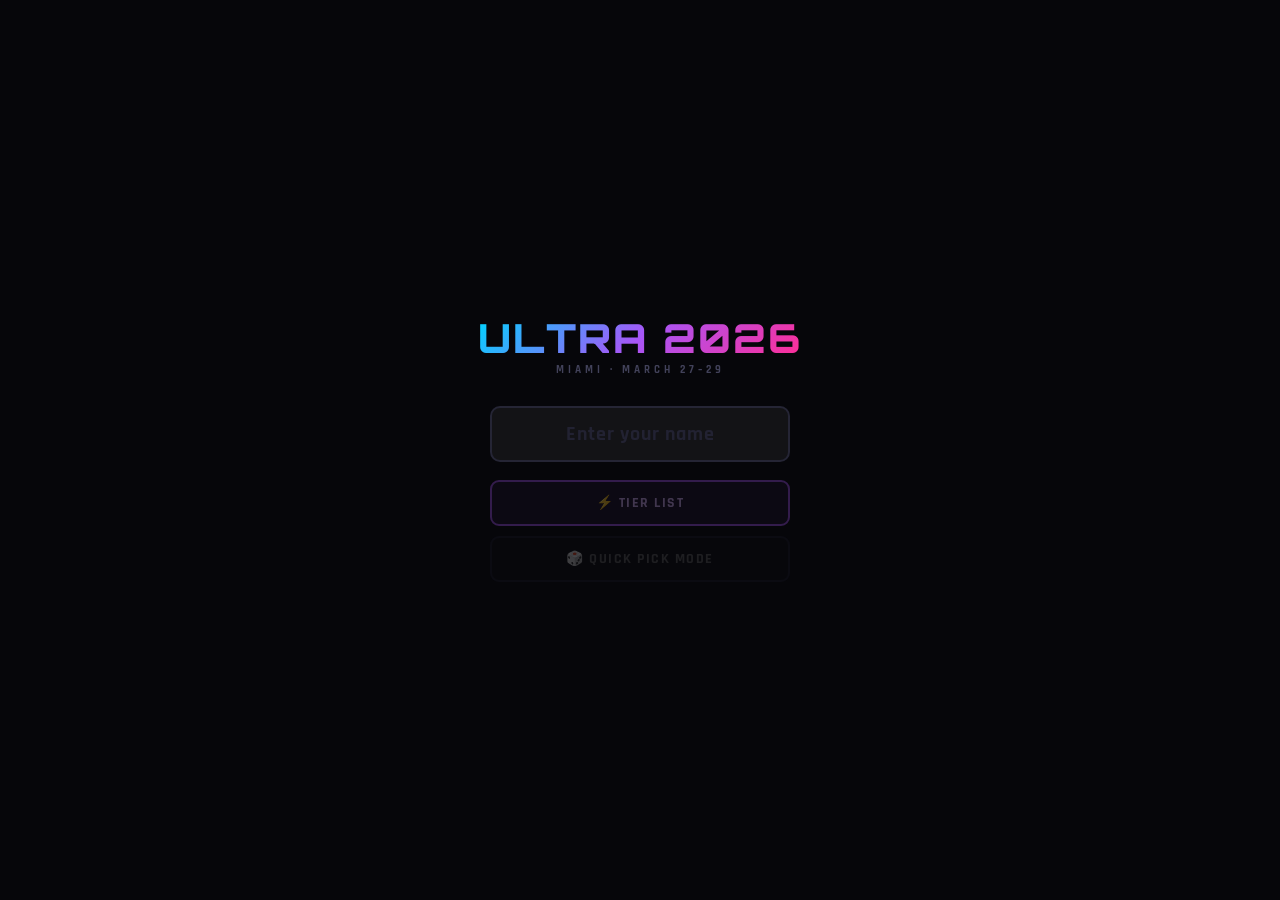
==== commit a3085f5c: "Update ultra-miami-2026.html" ====
--- a/ultra-miami-2026.html
+++ b/ultra-miami-2026.html
@@ -55,8 +55,25 @@
 @keyframes selPulse  { 0%,100% { box-shadow:0 0 0 0 rgba(168,85,247,.5); } 50% { box-shadow:0 0 0 8px rgba(168,85,247,0); } }
 
 /* ── SCREENS ─────────────────────────────────────── */
-.screen { display: none; }
-.screen.active { display: block; animation: fadeUp .22s ease; }
+.screen {
+  display: none;
+  position: fixed;
+  inset: 0;
+  overflow-y: auto;
+  overflow-x: hidden;
+  background: var(--bg);
+  z-index: 1;
+}
+.screen.active {
+  display: block;
+  animation: fadeUp .22s ease;
+}
+#screen-home.active {
+  display: flex;
+  flex-direction: column;
+  align-items: center;
+  justify-content: center;
+}
 
 /* ── LOGO ────────────────────────────────────────── */
 .logo {
@@ -1365,6 +1382,15 @@
   gid('qpSkip').onclick = function() { APP.qpIdx++; renderQP(); };
   gid('qpSwitchTier').onclick = goTierList;
 
+  // Always restore arena HTML in case it was replaced by the "done" screen
+  var arena = gid('qpArena');
+  if (!gid('qpLeft')) {
+    arena.innerHTML =
+      '<div class="qp-side" id="qpLeft"><div class="qp-card" id="qpCardL"></div><div class="qp-tap-hint">TAP TO PICK</div></div>' +
+      '<div class="qp-vs">VS</div>' +
+      '<div class="qp-side" id="qpRight"><div class="qp-card" id="qpCardR"></div><div class="qp-tap-hint">TAP TO PICK</div></div>';
+  }
+
   var q = APP.qpQueue;
   var i = APP.qpIdx;
   var prog = gid('qpProgress');
@@ -1429,6 +1455,13 @@
   APP.activeDay = 'friday';
   APP.sel = null;
   showScreen('screen-tier');
+  // Remove stale buttons so they don't duplicate
+  var old = gid('tierSchedBtn');
+  if (old) old.parentNode.removeChild(old);
+  var oldR = gid('tierResaveBtn');
+  if (oldR) oldR.parentNode.removeChild(oldR);
+  gid('tierSaveBtn').textContent = 'SAVE';
+  gid('tierSaveBtn').classList.remove('saved');
   renderTierHeader();
   renderTierRows();
 }
@@ -1436,15 +1469,38 @@
 function renderTierHeader() {
   gid('tierUserLabel').textContent = APP.userName.toUpperCase();
   gid('tierBack').onclick = renderHome;
-  gid('tierSaveBtn').onclick = function() {
+  function doSave() {
     APP.saveUser();
-    gid('tierSaveBtn').textContent = 'SAVED';
+    // Switch SAVE to SAVED ✓ + show RESAVE button next to it
+    gid('tierSaveBtn').textContent = 'SAVED ✓';
     gid('tierSaveBtn').classList.add('saved');
-    setTimeout(function() {
-      gid('tierSaveBtn').textContent = 'SAVE';
-      gid('tierSaveBtn').classList.remove('saved');
-    }, 1500);
-  };
+    gid('tierSaveBtn').onclick = null;
+    if (!gid('tierResaveBtn')) {
+      var rb = document.createElement('button');
+      rb.id = 'tierResaveBtn';
+      rb.className = 'btn-green';
+      rb.style.cssText = 'padding:8px 14px;font-size:12px;letter-spacing:1px;white-space:nowrap;';
+      rb.textContent = 'RESAVE';
+      rb.onclick = function() {
+        APP.saveUser();
+        gid('tierSaveBtn').textContent = 'SAVED ✓';
+        rb.textContent = 'RESAVED ✓';
+        setTimeout(function() { rb.textContent = 'RESAVE'; }, 2000);
+      };
+      gid('tierSaveBtn').parentNode.insertBefore(rb, gid('tierSaveBtn').nextSibling);
+    }
+    // Show schedule button below the tier rows
+    if (!gid('tierSchedBtn')) {
+      var sb = document.createElement('button');
+      sb.id = 'tierSchedBtn';
+      sb.style.cssText = 'display:block;width:calc(100% - 28px);margin:10px 14px 0;padding:13px;font-size:15px;font-family:Rajdhani,sans-serif;font-weight:700;letter-spacing:1.5px;border-radius:9px;border:2px solid #22c55e;background:rgba(34,197,94,.12);color:#86efac;cursor:pointer;';
+      sb.textContent = '\uD83D\uDDFA MY SCHEDULE \u2192';
+      sb.onclick = goSchedule;
+      gid('unrankedBox').parentNode.insertBefore(sb, gid('unrankedBox'));
+    }
+    refreshHomeButtons();
+  }
+  gid('tierSaveBtn').onclick = doSave;
   gid('cancelSelBtn').onclick = function() { APP.sel = null; renderTierRows(); };
 
   var tabs = gid('tierDayTabs');
@@ -1714,4 +1770,4 @@
 
 </script>
 </body>
-</html>+</html>
